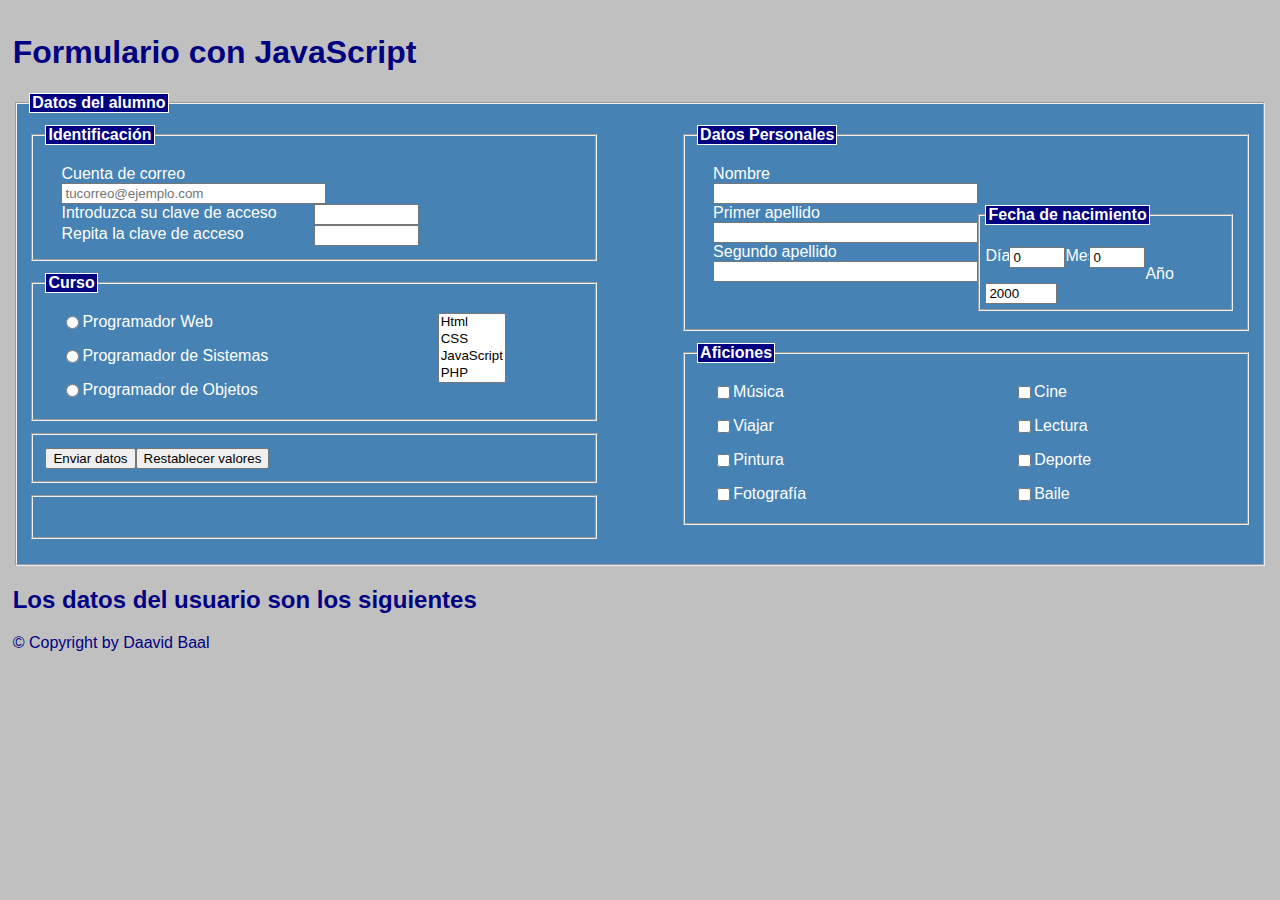
==== David_Bartolome_Alonso/formulario.html @ 88e942eb "formulario" ====
<!DOCTYPE HTML>
<html lang="es">

<head>
	<meta charset="UTF-8">
	<title>Formularios con JavaScript</title>
	<meta name="description" content="Ejercicios del Curso CMF">
	<meta name="author" content="David">
  	<link rel="shortcut icon" href="image/fav_icon.png">
				<!--****Link a CSS*****-->
  	<link rel="stylesheet" href="css/formulario.css">
	  			<!--****Link a JavaScript*****-->
  <script src="script/clases.js"></script>
</head>

 <body>
  	<header>
  		<h1>Formulario con JavaScript</h1>
	</header>
	<article>
 	<form name="formulario" id="formulario"  method="post" > 
	<fieldset><legend>Datos del alumno</legend>
	  	<fieldset class="Izquierda"><legend>Identificación</legend>
	   		<label for="Correo">
	   			<span class="label">Cuenta de correo</span>
	    		<input name="Correo" id="Correo" size="30" title="Introduzca su direccionn de correo" maxlength="50"  placeholder="tucorreo@ejemplo.com" >	
	   		</label>
	   		<label for="Clave1">
	   			<span class="label">Introduzca su clave de acceso</span>
	    		<input id="Clave1" size="10" maxlenght="10" name="Clave1" type="password" required/> 
	   		</label>
	   		<label for="Clave2">
	   			<span class="label">Repita la clave de acceso</span>
	    		<input id="Clave2" size="10" maxlenght="10" name="Clave2" type="password" required/>
	   		</label>
	  	</fieldset>
	  	<fieldset id="fsDatos" class="Derecha"><legend>Datos Personales</legend>
	   		<label for="Nombre">
	   			<span class="label">Nombre</span>
		    	<input name="Nombre" id="Nombre" size="30" title="Introduzca su nombre" maxlength="40" />
	   		</label>
	    	<label for="Apellido1">
	    		<span class="label">Primer apellido</span>
		    	<input size="30" maxlength="30" name="Apellido1" id="Apellido1" />
					
	   		</label>
	    	<label for="Apellido2">
	    		<span class="label">Segundo apellido</span>
		    	<input size="30" maxlength="30" name="Apellido2" id="Apellido2" />
					
	  		</label>
	  		<fieldset id="fsFecha"><legend>Fecha de nacimiento</legend>
	  			<p>
		    		<label class="line" for="dia">
		    			<span class="label">Día</span>
			    		<input type="number" min="0" max="31"
			    		name="dia" id="dia" value="0" />
					</label>
					<label class="line" for="mes">
						<span class="label">Mes</span>
			    		<input type="number" min="0" max="12" 
			    		name="mes" id="mes" value="0" />
					</label>
					<label class="line" for="anio">
						<span class="label">Año</span>
		    			<input type="number" min="0" max="2014"
		    			 name="anio" id="anio"	value="2000" />
		    		</label>
		    		
	   			</p>
	  		</fieldset>
	 	</fieldset>
	  	<fieldset id="fsCurso" class="Izquierda"><legend>Curso</legend>
	  		<div class="Izquierda">
		   		<label for="web">
				 	<input type="radio" name="Curso"  id="web" value="web"/>
					Programador Web</label>
		     	<label for="sistemas">
			     	<input type="radio" name="Curso" id="sistemas" value="sistemas" />
			     	Programador de Sistemas</label>	
		  		<label for="objeto">
			     	<input type="radio" name="Curso" id="objeto" value="objeto" />
			     	Programador de Objetos</label>
	  		</div>
		     <div class="Derecha">
			     <label>		     	
			   		<select id="Materias" name="Materias" size="4" > 
				    	<option value="1">Html</option>
				    	<option value="2">CSS</option>
				    	<option value="3">JavaScript</option>
				    	<option value="4">PHP</option>
			   		</select>
			     </label>	
		     </div>
	    </fieldset>
		<fieldset id="fsAficiones" class="Derecha"><legend>Aficiones</legend>
		   	<div class="Izquierda">
			   	<label for="Musica">
			   	<input type="checkbox" id="Musica" name="Musica" />Música
				</label>
				<label for="Viajar">
				<input class="aficiones" type="checkbox" id="Viajar" name="Viajar" />Viajar
				 </label>
				<label for="Pintura">
				<input class="aficiones" type="checkbox" id="Pintura" name="Pintura" />Pintura </label>
			    <label for="Foto">
			    <input class="aficiones" type="checkbox" id="Foto" name="Foto" />Fotografía
			    </label>
		   	</div>
		   	<div class="Derecha">
			   	<label for="Cine">
			   	<input type="checkbox" id="Cine" name="Cine" />Cine
			   	</label>
			    <label for="Lectura">
			    <input class="aficiones" type="checkbox" id="Lectura" name="Lectura" />Lectura
			    </label>
			    <label for="Deporte">
			    <input class="aficiones" type="checkbox" id="Deporte" name="Deporte" />Deporte
			    </label>
				<label for="Baile">
				<input class="aficiones" type="checkbox" id="Baile" name="Baile" />Baile
				</label>
			</div>
		<input type="hidden" id="aficion" name="aficion" />
		</fieldset>
	 	<fieldset id="fsBotones" class="Izquierda">
                        <input type="submit" name="enviar" id="submit" value="Enviar datos">
                        <input type="reset" name="borrar" value="Restablecer valores">

	 	</fieldset>
	 	<fieldset id="fsFecha" class="Izquierda">
	 		<p id="fechaHoy"></p>
	 	</fieldset>
 	</fieldset>

 	</form>
	  <div id="respuesta" class="oculto">
            <h2>Los datos del usuario son los siguientes</h2>
            <ul id="start"> </ul>
    </div>
 	</article>
	
	<footer>
		<p>
			&copy; Copyright by Daavid Baal
		</p>
	</footer>

 </body>

</html>
---- David_Bartolome_Alonso/css/formulario.css ----
html,body { 
 	margin: 0.3%; 
 	padding: 0.2%; 
    color: navy; 
    background: silver; 
    font-family: Sans-serif; }

h3 { text-align: center;}

label {
  	display:block;
  	padding: 0.5em 1em;
    }
label.line {
  	display: inline;
  	 }

fieldset { 
  	background: steelblue; 
  	color:white; 
  	margin-bottom: 1%; 
  	padding:1% }

legend { 
  	background: navy;  
  	color:white; 
  	font-weight: bolder; 
  	border: 1px solid }

.Izquierda {
  	float: left; 
  	margin-right: 1%; 
  	clear: left; 
  	width: 44%  }

.Derecha { 
  	float: right;
  	width: 44% }

#fsCurso div.Izquierda {width: 60%}
#fsCurso div.Derecha {width: 30%}

button {  margin-left: 1.5%; }

.aficiones{ margin-left: 2%;}

span.label {
	display: block;
	float: left;
	width: 50%;}

#fsFecha span.label {
	width:10%;
	text-align: center;
}

input {
	float: left;
}
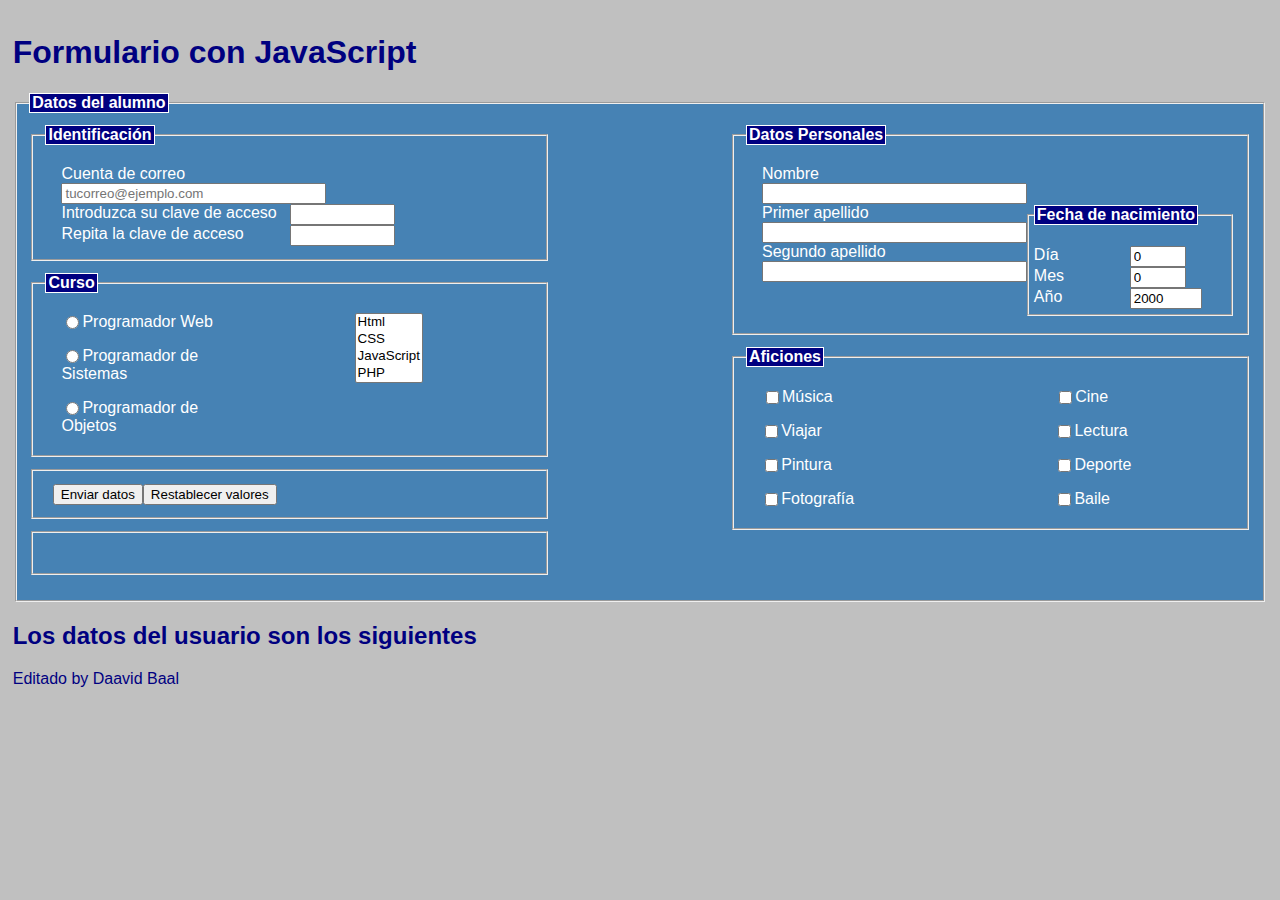
==== commit b9f64dbb: "cambios" ====
--- a/David_Bartolome_Alonso/formulario.html
+++ b/David_Bartolome_Alonso/formulario.html
@@ -4,9 +4,9 @@
 <head>
 	<meta charset="UTF-8">
 	<title>Formularios con JavaScript</title>
-	<meta name="description" content="Ejercicios del Curso CMF">
+	<meta name="description" content="Formulario en JavaScript">
 	<meta name="author" content="David">
-  	<link rel="shortcut icon" href="image/fav_icon.png">
+	<link rel="shortcut icon" href="">
 				<!--****Link a CSS*****-->
   	<link rel="stylesheet" href="css/formulario.css">
 	  			<!--****Link a JavaScript*****-->
@@ -18,38 +18,38 @@
   		<h1>Formulario con JavaScript</h1>
 	</header>
 	<article>
- 	<form name="formulario" id="formulario"  method="post" > 
+ 	<form name="formulario" id="formulario"  method="post"  > 
 	<fieldset><legend>Datos del alumno</legend>
 	  	<fieldset class="Izquierda"><legend>Identificación</legend>
 	   		<label for="Correo">
 	   			<span class="label">Cuenta de correo</span>
-	    		<input name="Correo" id="Correo" size="30" title="Introduzca su direccionn de correo" maxlength="50"  placeholder="tucorreo@ejemplo.com" >	
+	    		<input name="Correo" id="Correo" size="30" title="Introduzca su direccionn de correo" type="email" maxlength="50"  placeholder="tucorreo@ejemplo.com" >	
 	   		</label>
 	   		<label for="Clave1">
 	   			<span class="label">Introduzca su clave de acceso</span>
-	    		<input id="Clave1" size="10" maxlenght="10" name="Clave1" type="password" required/> 
+	    		<input id="Clave1" size="10" maxlenght="10" name="Clave1" type="password" pattern="^(?=.*\d)(?=.*[a-z])(?=.*[A-Z])(?=.*\W).{8,12}$" required/> 
 	   		</label>
 	   		<label for="Clave2">
 	   			<span class="label">Repita la clave de acceso</span>
-	    		<input id="Clave2" size="10" maxlenght="10" name="Clave2" type="password" required/>
+	    		<input id="Clave2" size="10" maxlenght="10" name="Clave2" pattern="^(?=.*\d)(?=.*[a-z])(?=.*[A-Z])(?=.*\W).{8,12}$" type="password" required/>
 	   		</label>
 	  	</fieldset>
 	  	<fieldset id="fsDatos" class="Derecha"><legend>Datos Personales</legend>
 	   		<label for="Nombre">
 	   			<span class="label">Nombre</span>
-		    	<input name="Nombre" id="Nombre" size="30" title="Introduzca su nombre" maxlength="40" />
+		    	<input name="Nombre" id="Nombre" size="30" title="Introduzca su nombre" maxlength="40" required/>
 	   		</label>
 	    	<label for="Apellido1">
 	    		<span class="label">Primer apellido</span>
-		    	<input size="30" maxlength="30" name="Apellido1" id="Apellido1" />
+		    	<input size="30" maxlength="30" name="Apellido1" id="Apellido1"  required/>
 					
 	   		</label>
 	    	<label for="Apellido2">
 	    		<span class="label">Segundo apellido</span>
-		    	<input size="30" maxlength="30" name="Apellido2" id="Apellido2" />
+		    	<input size="30" maxlength="30" name="Apellido2" id="Apellido2"required />
 					
 	  		</label>
-	  		<fieldset id="fsFecha"><legend>Fecha de nacimiento</legend>
+	  		<fieldset id="Fecha"><legend>Fecha de nacimiento</legend>
 	  			<p>
 		    		<label class="line" for="dia">
 		    			<span class="label">Día</span>
@@ -70,7 +70,7 @@
 	   			</p>
 	  		</fieldset>
 	 	</fieldset>
-	  	<fieldset id="fsCurso" class="Izquierda"><legend>Curso</legend>
+	  	<fieldset id="Curso" class="Izquierda"><legend>Curso</legend>
 	  		<div class="Izquierda">
 		   		<label for="web">
 				 	<input type="radio" name="Curso"  id="web" value="web"/>
@@ -93,7 +93,7 @@
 			     </label>	
 		     </div>
 	    </fieldset>
-		<fieldset id="fsAficiones" class="Derecha"><legend>Aficiones</legend>
+		<fieldset id="aficiones" class="Derecha"><legend>Aficiones</legend>
 		   	<div class="Izquierda">
 			   	<label for="Musica">
 			   	<input type="checkbox" id="Musica" name="Musica" />Música
@@ -124,7 +124,7 @@
 		<input type="hidden" id="aficion" name="aficion" />
 		</fieldset>
 	 	<fieldset id="fsBotones" class="Izquierda">
-                        <input type="submit" name="enviar" id="submit" value="Enviar datos">
+                        <input type="submit" name="enviar"  class="submit" id="submit" value="Enviar datos" >
                         <input type="reset" name="borrar" value="Restablecer valores">
 
 	 	</fieldset>
@@ -135,14 +135,14 @@
 
  	</form>
 	  <div id="respuesta" class="oculto">
-            <h2>Los datos del usuario son los siguientes</h2>
-            <ul id="start"> </ul>
+            <h2 class="oculto">Los datos del usuario son los siguientes</h2>
+            <ul id="parrafo1"> </ul>
     </div>
  	</article>
 	
 	<footer>
 		<p>
-			&copy; Copyright by Daavid Baal
+			Editado  by Daavid Baal
 		</p>
 	</footer>
 
--- a/David_Bartolome_Alonso/css/formulario.css
+++ b/David_Bartolome_Alonso/css/formulario.css
@@ -31,16 +31,16 @@
   	float: left; 
   	margin-right: 1%; 
   	clear: left; 
-  	width: 44%  }
+  	width: 40%  }
 
 .Derecha { 
   	float: right;
-  	width: 44% }
+  	width: 40% }
 
 #fsCurso div.Izquierda {width: 60%}
 #fsCurso div.Derecha {width: 30%}
 
-button {  margin-left: 1.5%; }
+.submit {  margin-left: 1.5%; }
 
 .aficiones{ margin-left: 2%;}
 
@@ -57,3 +57,5 @@
 input {
 	float: left;
 }
+
+.display 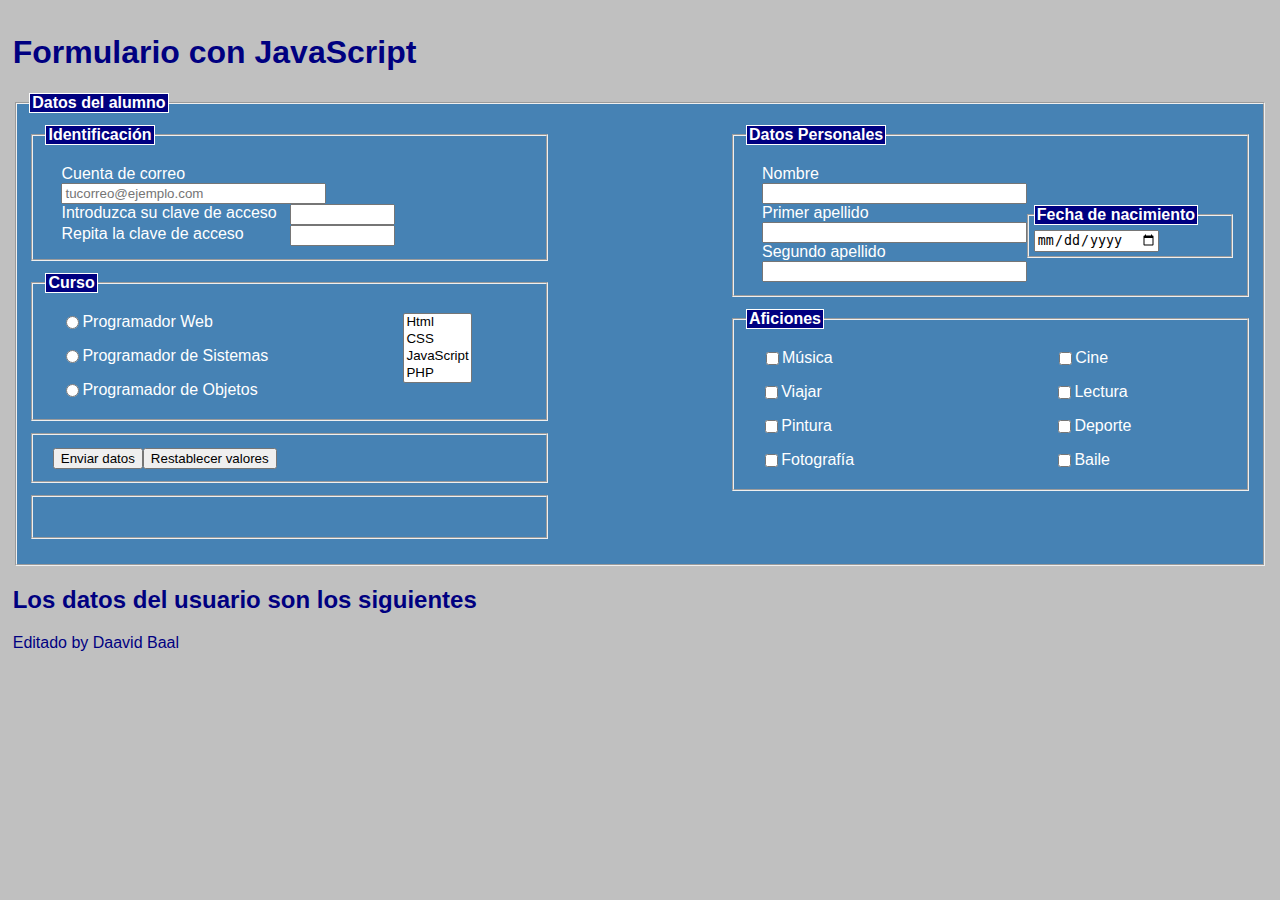
==== commit 35e5f77a: "cambio de fecha" ====
--- a/David_Bartolome_Alonso/formulario.html
+++ b/David_Bartolome_Alonso/formulario.html
@@ -10,7 +10,11 @@
 				<!--****Link a CSS*****-->
   	<link rel="stylesheet" href="css/formulario.css">
 	  			<!--****Link a JavaScript*****-->
-  <script src="script/clases.js"></script>
+<script src="https://ajax.googleapis.com/ajax/libs/jquery/3.2.1/jquery.min.js"></script>
+<script src="script/clases.js"></script>
+<style>
+.display {}
+</style>
 </head>
 
  <body>
@@ -49,25 +53,9 @@
 		    	<input size="30" maxlength="30" name="Apellido2" id="Apellido2"required />
 					
 	  		</label>
-	  		<fieldset id="Fecha"><legend>Fecha de nacimiento</legend>
-	  			<p>
-		    		<label class="line" for="dia">
-		    			<span class="label">Día</span>
-			    		<input type="number" min="0" max="31"
-			    		name="dia" id="dia" value="0" />
-					</label>
-					<label class="line" for="mes">
-						<span class="label">Mes</span>
-			    		<input type="number" min="0" max="12" 
-			    		name="mes" id="mes" value="0" />
-					</label>
-					<label class="line" for="anio">
-						<span class="label">Año</span>
-		    			<input type="number" min="0" max="2014"
-		    			 name="anio" id="anio"	value="2000" />
-		    		</label>
-		    		
-	   			</p>
+	  		<fieldset id="Fecha">
+				  <legend>Fecha de nacimiento</legend>
+                	<input type="date" id="date">	
 	  		</fieldset>
 	 	</fieldset>
 	  	<fieldset id="Curso" class="Izquierda"><legend>Curso</legend>
@@ -124,11 +112,11 @@
 		<input type="hidden" id="aficion" name="aficion" />
 		</fieldset>
 	 	<fieldset id="fsBotones" class="Izquierda">
-                        <input type="submit" name="enviar"  class="submit" id="submit" value="Enviar datos" >
+                        <input type="submit" name="submit"  class="submit" id="submit" value="Enviar datos" >
                         <input type="reset" name="borrar" value="Restablecer valores">
 
 	 	</fieldset>
-	 	<fieldset id="fsFecha" class="Izquierda">
+	 	<fieldset id="Fecha" class="Izquierda">
 	 		<p id="fechaHoy"></p>
 	 	</fieldset>
  	</fieldset>
--- a/David_Bartolome_Alonso/css/formulario.css
+++ b/David_Bartolome_Alonso/css/formulario.css
@@ -37,8 +37,10 @@
   	float: right;
   	width: 40% }
 
-#fsCurso div.Izquierda {width: 60%}
-#fsCurso div.Derecha {width: 30%}
+
+
+#Curso div.Izquierda {width: 60%}
+#Curso div.Derecha {width: 30%}
 
 .submit {  margin-left: 1.5%; }
 
@@ -49,7 +51,7 @@
 	float: left;
 	width: 50%;}
 
-#fsFecha span.label {
+#Fecha span.label {
 	width:10%;
 	text-align: center;
 }
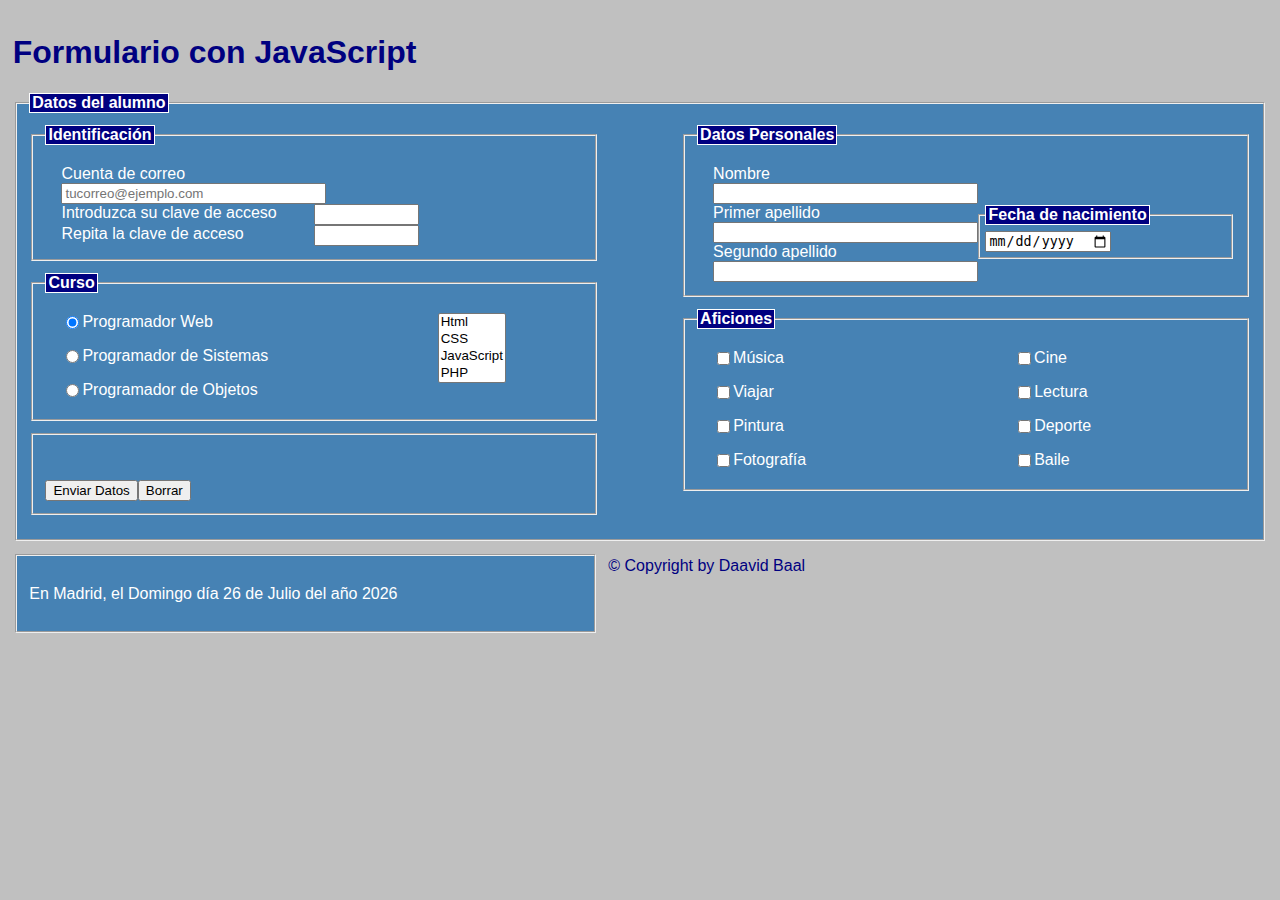
==== commit e91f9b0a: "okfinal" ====
--- a/David_Bartolome_Alonso/formulario.html
+++ b/David_Bartolome_Alonso/formulario.html
@@ -4,136 +4,150 @@
 <head>
 	<meta charset="UTF-8">
 	<title>Formularios con JavaScript</title>
-	<meta name="description" content="Formulario en JavaScript">
+	<meta name="description" content="Ejercicio JavaScript">
 	<meta name="author" content="David">
-	<link rel="shortcut icon" href="">
-				<!--****Link a CSS*****-->
-  	<link rel="stylesheet" href="css/formulario.css">
-	  			<!--****Link a JavaScript*****-->
-<script src="https://ajax.googleapis.com/ajax/libs/jquery/3.2.1/jquery.min.js"></script>
-<script src="script/clases.js"></script>
-<style>
-.display {}
-</style>
+	<!--*****Favicon*****-->
+	<link rel="shortcut icon" href="image/lg_favicon.gif">
+	<!--****Link a CSS*****-->
+	<link rel="stylesheet" href="css/formulario.css">
+	<!--****Link a JavaScript*****-->
+	<script src="script/app.js"></script>
+	<script src="script/clases.js">	</script>
+	<script src="script/validacion.js"></script>
+	
+
 </head>
 
- <body>
-  	<header>
-  		<h1>Formulario con JavaScript</h1>
+<body>
+	<header>
+		<h1>Formulario con JavaScript</h1>
 	</header>
 	<article>
- 	<form name="formulario" id="formulario"  method="post"  > 
-	<fieldset><legend>Datos del alumno</legend>
-	  	<fieldset class="Izquierda"><legend>Identificación</legend>
-	   		<label for="Correo">
+		<form name="formulario" id="formulario" method="post" enctype="text/plain">
+			<fieldset>
+				<legend>Datos del alumno</legend>
+				<fieldset class="Izquierda">
+					<legend>Identificación</legend>
+					<label for="Correo">
 	   			<span class="label">Cuenta de correo</span>
-	    		<input name="Correo" id="Correo" size="30" title="Introduzca su direccionn de correo" type="email" maxlength="50"  placeholder="tucorreo@ejemplo.com" >	
+	    		<input name="Correo" id="Correo" size="30" 
+				title="Introduzca su direccion de correo" maxlength="50"  placeholder="tucorreo@ejemplo.com" type="email"required/>	
 	   		</label>
-	   		<label for="Clave1">
+					<label for="Clave1">
 	   			<span class="label">Introduzca su clave de acceso</span>
-	    		<input id="Clave1" size="10" maxlenght="10" name="Clave1" type="password" pattern="^(?=.*\d)(?=.*[a-z])(?=.*[A-Z])(?=.*\W).{8,12}$" required/> 
+	    		<input id="Clave1" size="10" maxlenght="10" name="Clave1" type="password"  required pattern="^(?=.*\d)(?=.*[a-z])(?=.*[A-Z])(?!.*\s).*$"/> 
 	   		</label>
-	   		<label for="Clave2">
+					<label for="Clave2">
 	   			<span class="label">Repita la clave de acceso</span>
-	    		<input id="Clave2" size="10" maxlenght="10" name="Clave2" pattern="^(?=.*\d)(?=.*[a-z])(?=.*[A-Z])(?=.*\W).{8,12}$" type="password" required/>
+	    		<input id="Clave2" size="10" maxlenght="10" name="Clave2" type="password" requiredpattern="^(?=.*\d)(?=.*[a-z])(?=.*[A-Z])(?!.*\s).*$"/>
 	   		</label>
-	  	</fieldset>
-	  	<fieldset id="fsDatos" class="Derecha"><legend>Datos Personales</legend>
-	   		<label for="Nombre">
+				</fieldset>
+				<fieldset id="fsDatos" class="Derecha">
+					<legend>Datos Personales</legend>
+					<label for="Nombre">
 	   			<span class="label">Nombre</span>
 		    	<input name="Nombre" id="Nombre" size="30" title="Introduzca su nombre" maxlength="40" required/>
 	   		</label>
-	    	<label for="Apellido1">
+					<label for="Apellido1">
 	    		<span class="label">Primer apellido</span>
 		    	<input size="30" maxlength="30" name="Apellido1" id="Apellido1"  required/>
 					
 	   		</label>
-	    	<label for="Apellido2">
+					<label for="Apellido2">
 	    		<span class="label">Segundo apellido</span>
-		    	<input size="30" maxlength="30" name="Apellido2" id="Apellido2"required />
+		    	<input size="30" maxlength="30" name="Apellido2" id="Apellido2" required/>
 					
 	  		</label>
-	  		<fieldset id="Fecha">
-				  <legend>Fecha de nacimiento</legend>
-                	<input type="date" id="date">	
-	  		</fieldset>
-	 	</fieldset>
-	  	<fieldset id="Curso" class="Izquierda"><legend>Curso</legend>
-	  		<div class="Izquierda">
-		   		<label for="web">
-				 	<input type="radio" name="Curso"  id="web" value="web"/>
+					<fieldset id="fsFecha">
+						<legend>Fecha de nacimiento</legend>
+                         <input type="date" id="Fecha" name="Fecha">
+					</fieldset>
+				</fieldset>
+
+				<fieldset id="fsCurso" class="Izquierda">
+					<legend>Curso</legend>
+					<div class="Izquierda">
+						<label for="web">
+				 	<input type="radio" name="Curso"  id="web" checked value="web" />
 					Programador Web</label>
-		     	<label for="sistemas">
+						<label for="sistemas">
 			     	<input type="radio" name="Curso" id="sistemas" value="sistemas" />
-			     	Programador de Sistemas</label>	
-		  		<label for="objeto">
+			     	Programador de Sistemas</label>
+						<label for="objeto">
 			     	<input type="radio" name="Curso" id="objeto" value="objeto" />
 			     	Programador de Objetos</label>
-	  		</div>
-		     <div class="Derecha">
-			     <label>		     	
+					</div>
+					<div class="Derecha">
+						<label>		     	
 			   		<select id="Materias" name="Materias" size="4" > 
 				    	<option value="1">Html</option>
 				    	<option value="2">CSS</option>
 				    	<option value="3">JavaScript</option>
 				    	<option value="4">PHP</option>
 			   		</select>
-			     </label>	
-		     </div>
-	    </fieldset>
-		<fieldset id="aficiones" class="Derecha"><legend>Aficiones</legend>
-		   	<div class="Izquierda">
-			   	<label for="Musica">
+			     </label>
+					</div>
+				</fieldset>
+				<fieldset id="fsAficiones" class="Derecha">
+					<legend>Aficiones</legend>
+					<div class="Izquierda">
+						<label for="Musica">
 			   	<input type="checkbox" id="Musica" name="Musica" />Música
 				</label>
-				<label for="Viajar">
+						<label for="Viajar">
 				<input class="aficiones" type="checkbox" id="Viajar" name="Viajar" />Viajar
 				 </label>
-				<label for="Pintura">
+						<label for="Pintura">
 				<input class="aficiones" type="checkbox" id="Pintura" name="Pintura" />Pintura </label>
-			    <label for="Foto">
+						<label for="Foto">
 			    <input class="aficiones" type="checkbox" id="Foto" name="Foto" />Fotografía
 			    </label>
-		   	</div>
-		   	<div class="Derecha">
-			   	<label for="Cine">
+					</div>
+					<div class="Derecha">
+						<label for="Cine">
 			   	<input type="checkbox" id="Cine" name="Cine" />Cine
 			   	</label>
-			    <label for="Lectura">
+						<label for="Lectura">
 			    <input class="aficiones" type="checkbox" id="Lectura" name="Lectura" />Lectura
 			    </label>
-			    <label for="Deporte">
+						<label for="Deporte">
 			    <input class="aficiones" type="checkbox" id="Deporte" name="Deporte" />Deporte
 			    </label>
-				<label for="Baile">
+						<label for="Baile">
 				<input class="aficiones" type="checkbox" id="Baile" name="Baile" />Baile
 				</label>
-			</div>
-		<input type="hidden" id="aficion" name="aficion" />
-		</fieldset>
-	 	<fieldset id="fsBotones" class="Izquierda">
-                        <input type="submit" name="submit"  class="submit" id="submit" value="Enviar datos" >
-                        <input type="reset" name="borrar" value="Restablecer valores">
+					</div>
+					<input type="hidden" id="aficion" name="aficion" />
+				</fieldset>
+				<fieldset id="fsBotones" class="Izquierda">
+					<p><label></label>
+						<input type="submit" id="btnSubmit" value="Enviar Datos"> 
+						<input type="reset" id="btnReset" value="Borrar"></p>
+				</fieldset>
 
-	 	</fieldset>
-	 	<fieldset id="Fecha" class="Izquierda">
+
+			</fieldset>
+			 <fieldset id="fsFecha" class="Izquierda">
 	 		<p id="fechaHoy"></p>
 	 	</fieldset>
- 	</fieldset>
+		 	</fieldset>
+		
 
- 	</form>
-	  <div id="respuesta" class="oculto">
-            <h2 class="oculto">Los datos del usuario son los siguientes</h2>
-            <ul id="parrafo1"> </ul>
-    </div>
- 	</article>
-	
+
+		</form>
+
+		<div id="resultado" class="oculto">
+			<h2>Los datos del usuario son los siguientes</h2>
+			<ul id="listaDatos"> </ul>
+		</div>
+		
+	</article>
+
 	<footer>
 		<p>
-			Editado  by Daavid Baal
+			&copy; Copyright by Daavid Baal
 		</p>
 	</footer>
+</body>
 
- </body>
-
-</html>
+</html>--- a/David_Bartolome_Alonso/css/formulario.css
+++ b/David_Bartolome_Alonso/css/formulario.css
@@ -31,18 +31,16 @@
   	float: left; 
   	margin-right: 1%; 
   	clear: left; 
-  	width: 40%  }
+  	width: 44%  }
 
 .Derecha { 
   	float: right;
-  	width: 40% }
+  	width: 44% }
 
+#fsCurso div.Izquierda {width: 60%}
+#fsCurso div.Derecha {width: 30%}
 
-
-#Curso div.Izquierda {width: 60%}
-#Curso div.Derecha {width: 30%}
-
-.submit {  margin-left: 1.5%; }
+button {  margin-left: 1.5%; }
 
 .aficiones{ margin-left: 2%;}
 
@@ -51,7 +49,7 @@
 	float: left;
 	width: 50%;}
 
-#Fecha span.label {
+#fsFecha span.label {
 	width:10%;
 	text-align: center;
 }
@@ -60,4 +58,13 @@
 	float: left;
 }
 
-.display +.oculto {
+    display: none;
+}
+ul {list-style: none;}
+li:nth-child(2n) {
+    background-color: beige;
+}
+li:nth-child(2n+1) {
+   background-color: silver;
+}